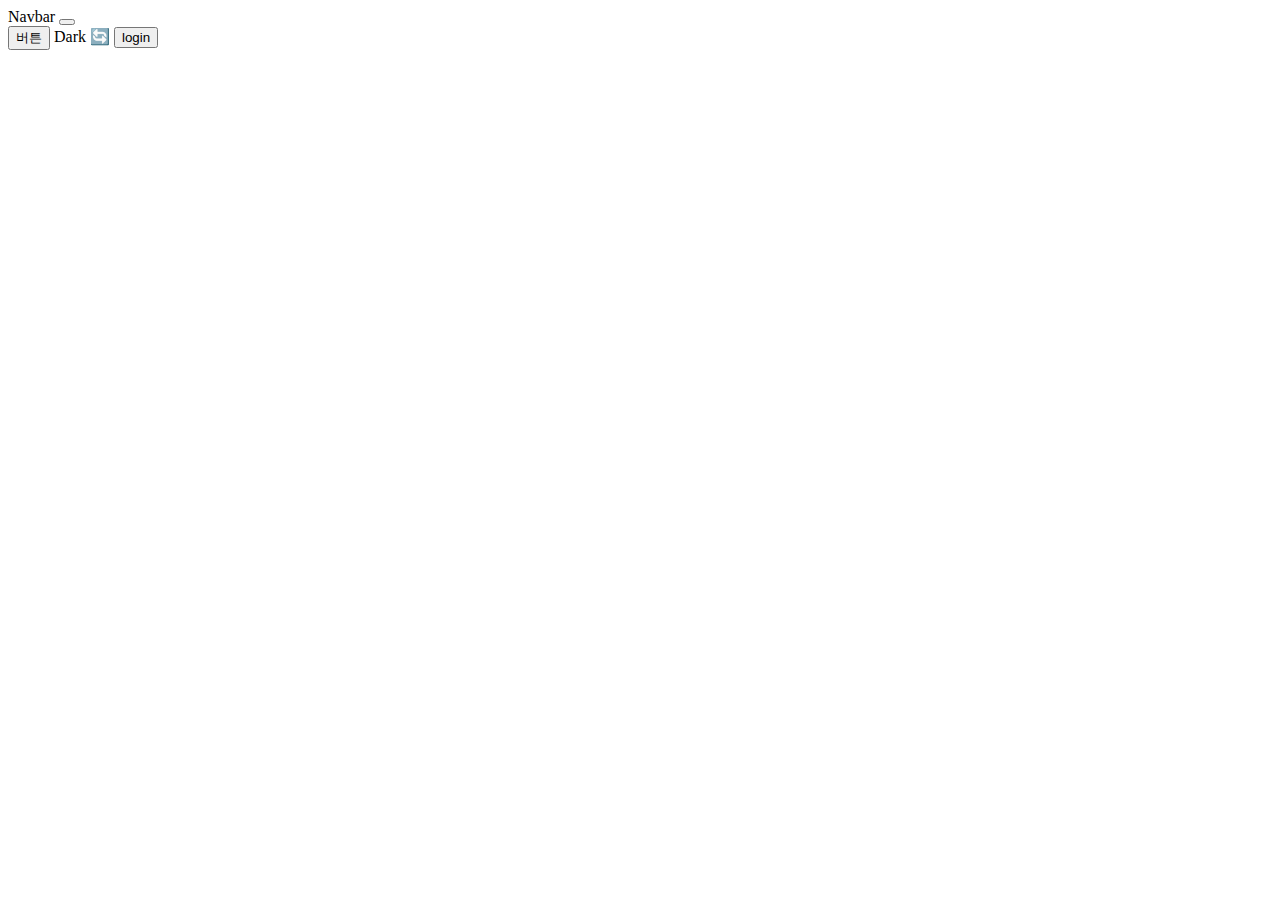
==== index.html @ 34b70c15 "'1일차'" ====
<!doctype html>
<html lang="en">
  <head>
    <meta charset="utf-8">
    <meta name="viewport" content="width=device-width, initial-scale=1">
    <title>Bootstrap demo</title>
    <link href="https://cdn.jsdelivr.net/npm/bootstrap@5.2.2/dist/css/bootstrap.min.css" rel="stylesheet" integrity="sha384-Zenh87qX5JnK2Jl0vWa8Ck2rdkQ2Bzep5IDxbcnCeuOxjzrPF/et3URy9Bv1WTRi" crossorigin="anonymous">
    <link href="main.css" rel="stylesheet">
  </head>
  <body>
    <nav class="navbar navbar-light bg-light">
      <div class="container-fluid">
        <span class="navbar-brand">Navbar</span>
        <button class="navbar-toggler" type="button">
          <span class="navbar-toggler-icon"></span>
        </button>
      </div>
    </nav> 
    <ul class="list-group"> <!--여기에 show라는 css 붙이기-->
      <li class="list-group-item">An item</li>
      <li class="list-group-item">A second item</li>
      <li class="list-group-item">A third item</li>
      <li class="list-group-item">A fourth item</li>
      <li class="list-group-item">And a fifth one</li>
    </ul> 

    <div class="alert-box" id="note">알림창<button onclick="document.getElementById('note').style.display='none';">닫기</button></div>
    <button onclick="document.getElementById('note').style.display='block';">버튼</button>
    <div class="black-bg">
        <div class="white-bg">
            <h4>로그인하세요</h4>
            
              <form action="success.html"> 
                <div class="my-3">
                  <input type="text" class="form-control" id="id">
                 </div>
                 <div class="my-3">
                   <input type="password" class="form-control" id="pw">
                 </div>
                 <button type="submit" class="btn btn-primary" id="send">전송</button>
                 <button type="button" class="btn btn-danger" id="close">닫기</button>
              </form> 
            
            
        </div>
    </div>
    
    <span class="badge bg-dark" id="dark">Dark 🔄</span>
    <button id="login">login</button>
    <script src="https://cdnjs.cloudflare.com/ajax/libs/jquery/3.6.0/jquery.min.js" integrity="sha512-894YE6QWD5I59HgZOGReFYm4dnWc1Qt5NtvYSaNcOP+u1T9qYdvdihz0PPSiiqn/+/3e7Jo4EaG7TubfWGUrMQ==" crossorigin="anonymous" referrerpolicy="no-referrer"></script> 
    <script>
      //토글버튼 누르면 리스트 보여주기
      document.getElementsByClassName('navbar-toggler')[0].addEventListener('click', function(){
        document.getElementsByClassName('list-group')[0].classList.toggle('show'); //list-group 클래스에 show 붙이기
      })
      //로그인 버튼 누르면 모달 창 띄우기
      document.getElementById('login').addEventListener('click',function(){
            document.querySelector('.black-bg').classList.add('show-modal');
        })
      //로그인시 닫기 버튼 누르면 닫기
      document.getElementById('close').addEventListener('click', function(){
        document.querySelector('.black-bg').style.visibility='hidden';
      });
      //dark mode 변경
      var count = 0;
      
      $('.badge').on('click', function(){
        count++;
        if(count%2==1){
          $('.badge').html('Light🔄')
          $('.dark')
        }
        else {
          $('.badge').html('dark🔄')
        }
      });
      

      /* input태그 안에 값이 변할때마다 실행됨
      document.getElementById('id').addEventListener('input', function(){
        console.log('안녕')
      });
      */
      

      // $('#send').on('click', functuon(){}) or  $('form').on('submit', functuon(){})
      $('form').on('submit', function(e){
        if(document.getElementById('id').value ==''){
          alert('아이디 입력하세요');
          e.preventDefault();
        }
        if(document.getElementById('pw').value ==''){
          alert('비번을 입력하세요');
          e.preventDefault();
        }
        if(1<document.getElementById('pw').value.length < 6){
          alert('더길게입력');
          e.preventDefault();
        }
      });
    </script>

   
    
  </body>
</html>
---- main.css ----
.alert-box {
    background-color: skyblue;
    padding:20px;
    color:white;
    border-radius:5px;
    display:none;
}
.list-group {
    display : none;
}
.show {
    display : block;
}
.black-bg {
    width : 100%;
    height : 100%;
    position : fixed;
    background : rgba(0,0,0,0.5);
    z-index : 5;
    padding : 30px;
    visibility :hidden;
    opacity: 0;
    transition: all 1s;
}
.white-bg {
    background : white;
    border-radius : 5px;
    padding :30px;
}
.show-modal {
    visibility: visible;
    opacity: 1;
}
.dark {
    background: black;
    color:white;
    display:block;
    
}
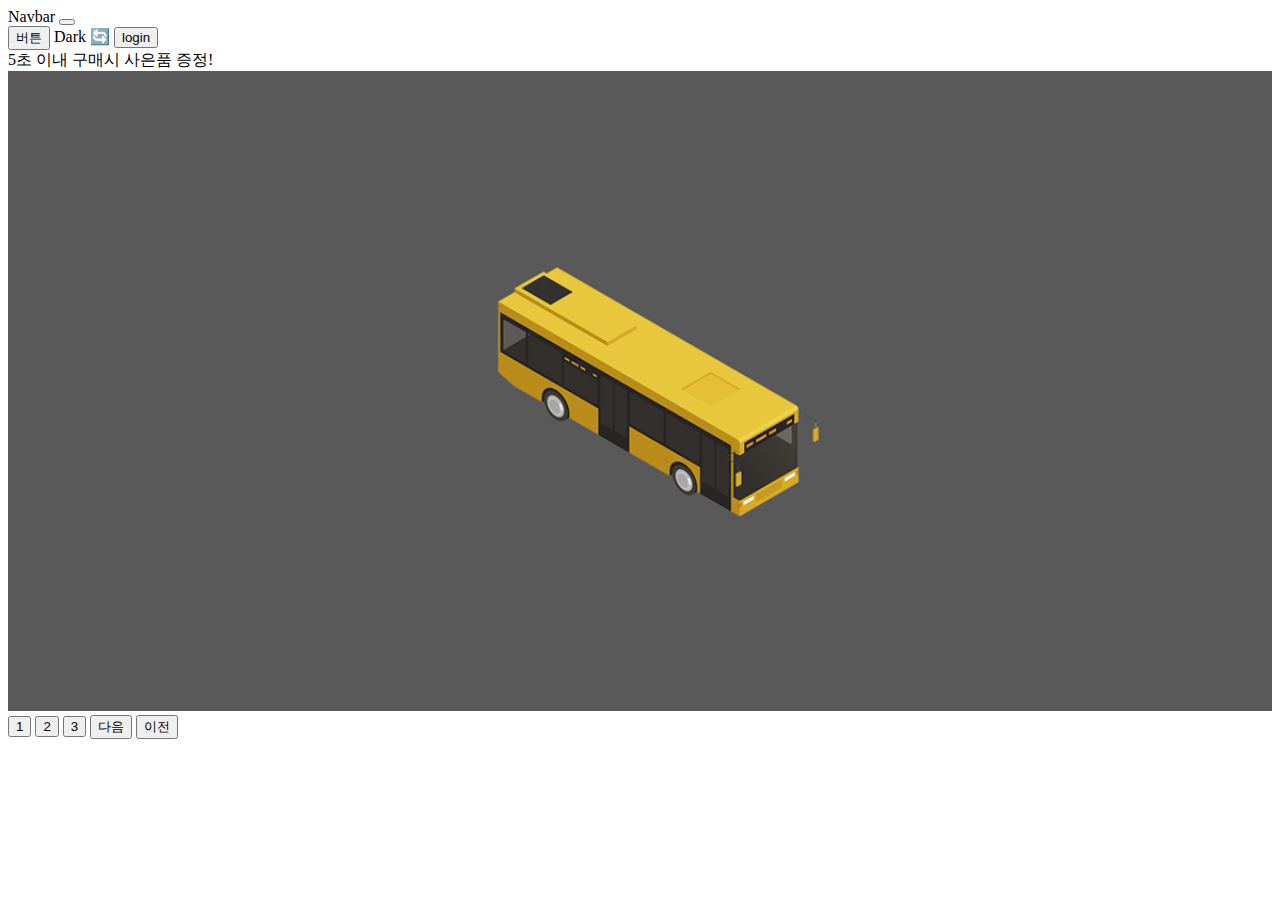
==== commit 12c4f17b: "'2일차'" ====
--- a/index.html
+++ b/index.html
@@ -47,8 +47,92 @@
     
     <span class="badge bg-dark" id="dark">Dark 🔄</span>
     <button id="login">login</button>
+
+    <div class="alert alert-danger">
+      <span id="sec">5</span>초 이내 구매시 사은품 증정!  <!--5초 후에 제거해보기-->
+    </div>
+    <!--이미지 슬라이드-->
+  <div style="overflow:hidden"> <!--넘치는요소 숨기기(스크롤 바 안생기게)-->
+    <div class="slide-container">
+      <div class="slide-box">
+        <img src="car1.png">
+      </div>
+      <div class="slide-box">
+        <img src="car2.png">
+      </div>
+      <div class="slide-box">
+        <img src="car3.png">
+      </div>
+    </div>
+  </div>
+  <button class="slide-1">1</button>
+  <button class="slide-2">2</button>
+  <button class="slide-3">3</button>
+  <button class="next">다음</button>
+  <button class="before">이전</button>
+
     <script src="https://cdnjs.cloudflare.com/ajax/libs/jquery/3.6.0/jquery.min.js" integrity="sha512-894YE6QWD5I59HgZOGReFYm4dnWc1Qt5NtvYSaNcOP+u1T9qYdvdihz0PPSiiqn/+/3e7Jo4EaG7TubfWGUrMQ==" crossorigin="anonymous" referrerpolicy="no-referrer"></script> 
     <script>
+      document.querySelector('.slide-2').addEventListener('click',function(){
+        document.querySelector('.slide-container').style.transform = 'translateX(-100vw)';
+      })
+      document.querySelector('.slide-3').addEventListener('click',function(){
+        document.querySelector('.slide-container').style.transform = 'translateX(-200vw)';
+      })
+      document.querySelector('.slide-1').addEventListener('click',function(){
+        document.querySelector('.slide-container').style.transform = 'translateX(0vw)';
+      })
+      var 지금사진 = 1;
+      document.querySelector('.next').addEventListener('click', function(){
+        if (지금사진 ==1) {
+          document.querySelector('.slide-container').style.transform = 'translateX(-100vw)';
+          지금사진++;
+        }
+        else if(지금사진==2) {
+          document.querySelector('.slide-container').style.transform = 'translateX(-200vw)';
+          지금사진++;
+        }
+        else {
+          document.querySelector('.slide-container').style.transform = 'translateX(0vw)';
+          지금사진=1;
+        }
+      });
+      document.querySelector('.before').addEventListener('click', function(){
+        if (지금사진 ==3) {
+          document.querySelector('.slide-container').style.transform = 'translateX(-100vw)';
+          지금사진--;
+        }
+        else if(지금사진==2) {
+          document.querySelector('.slide-container').style.transform = 'translateX(0vw)';
+          지금사진--;
+        }
+        else {
+          document.querySelector('.slide-container').style.transform = 'translateX(-200vw)';
+          지금사진=3;
+        }
+      });
+      //5라는 문자를 1초마다 1씩 감소시키기 0되면 div안보이게 처리
+      var num=5; //변수 이름 겹치면 안된다
+      setInterval(function() {
+        num--;
+        if(num>0){
+          document.querySelector('#sec').innerHTML = num;
+        }
+        else if(num==0){
+          $('.alert').hide();
+        }
+        
+      },1000);
+      
+      //timeout function
+      /*setTimeout(function(){
+        $('.alert').hide();
+      }, 5000)*/
+
+      //setinterval function 1초'마다'실행
+      /*setInterval(function(){
+        console.log('hi');
+      },1000)*/
       //토글버튼 누르면 리스트 보여주기
       document.getElementsByClassName('navbar-toggler')[0].addEventListener('click', function(){
         document.getElementsByClassName('list-group')[0].classList.toggle('show'); //list-group 클래스에 show 붙이기
@@ -89,6 +173,14 @@
           alert('아이디 입력하세요');
           e.preventDefault();
         }
+        if(/\S+@\S+\.\S+/.test(document.getElementById('id').value)==false) {
+          alert('이메일형식아님');
+          e.preventDefault();
+        }
+        if(/[A-Z]/.test(document.getElementById('pw').value)==false) {
+          alert('대문자없음');
+          e.preventDefault();
+        }
         if(document.getElementById('pw').value ==''){
           alert('비번을 입력하세요');
           e.preventDefault();
@@ -98,6 +190,9 @@
           e.preventDefault();
         }
       });
+
+      //이미지 슬라이드 만들기
+
     </script>
 
    
--- a/main.css
+++ b/main.css
@@ -37,3 +37,15 @@
     display:block;
     
 }
+.slide-container {
+    width: 300vw; /*화면의 3배*/
+    transition: all 1s;
+    /*transform : translateX(-100vw); 넘겼을때 최종화면(월할때 부착해야함)*/
+}
+.slide-box {
+    width:100vw;
+    float: left;
+}
+.slide-box img {
+    width:100%;
+}
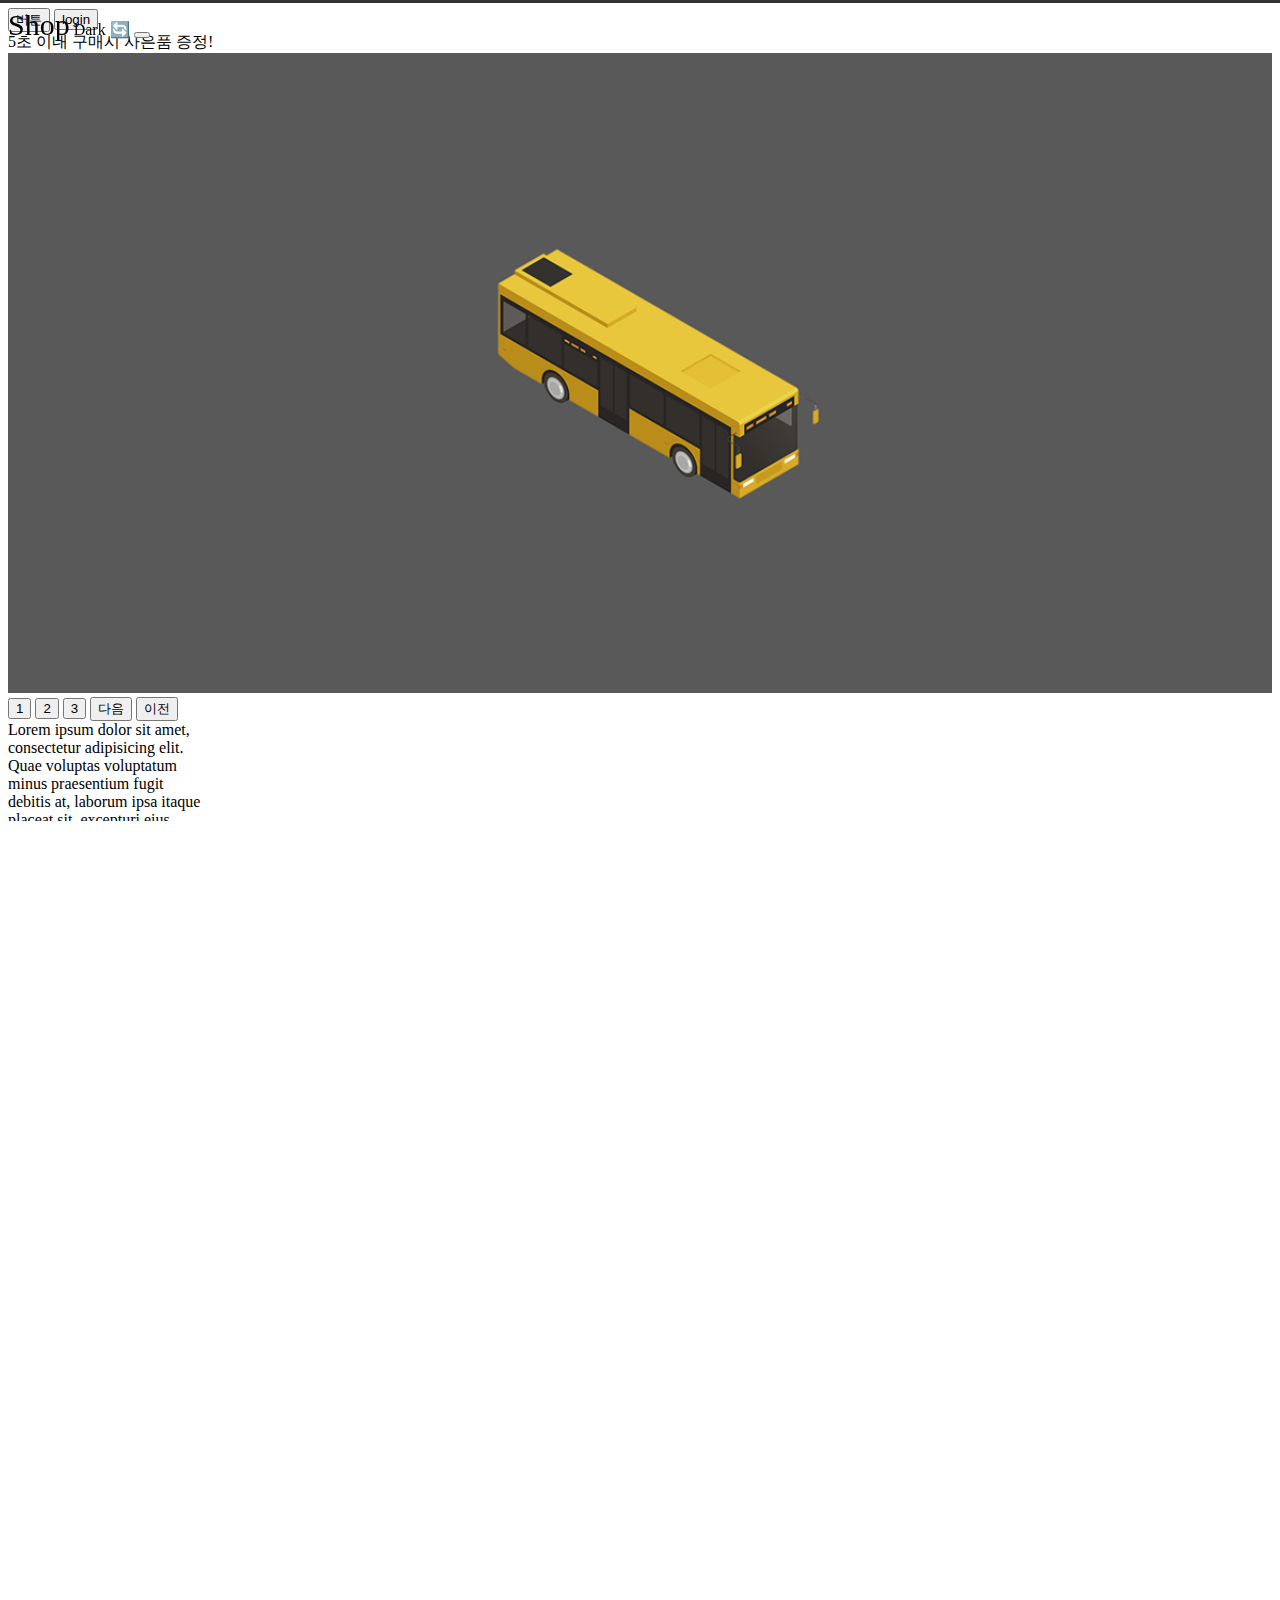
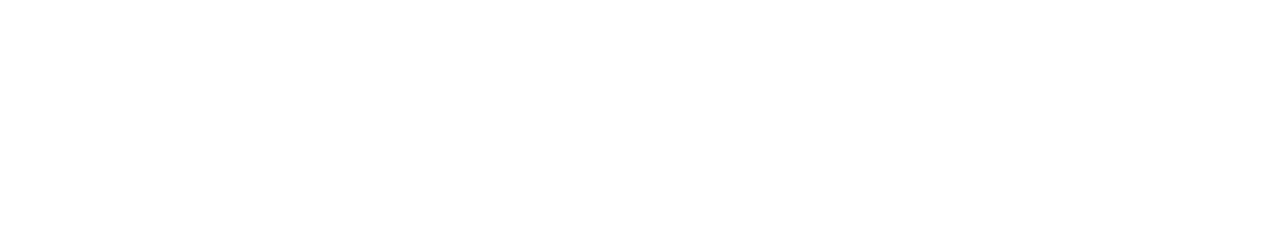
==== commit b0c45cad: "'tab'" ====
--- a/index.html
+++ b/index.html
@@ -8,14 +8,28 @@
     <link href="main.css" rel="stylesheet">
   </head>
   <body>
+    
     <nav class="navbar navbar-light bg-light">
       <div class="container-fluid">
-        <span class="navbar-brand">Navbar</span>
+        <span class="navbar-brand">Shop</span>
+        <span class="badge bg-dark" id="dark">Dark 🔄</span>
         <button class="navbar-toggler" type="button">
           <span class="navbar-toggler-icon"></span>
         </button>
       </div>
     </nav> 
+    <script>
+      window.addEventListener('scroll',function(){
+        if (window.scrollY > 100) {
+          document.querySelector('.navbar-brand').style.fontSize ='20px';
+        }
+        else {
+          document.querySelector('.navbar-brand').style.fontSize ='30px';
+        }
+      });
+    </script>
+
+
     <ul class="list-group"> <!--여기에 show라는 css 붙이기-->
       <li class="list-group-item">An item</li>
       <li class="list-group-item">A second item</li>
@@ -23,6 +37,22 @@
       <li class="list-group-item">A fourth item</li>
       <li class="list-group-item">And a fifth one</li>
     </ul> 
+
+    <div class="bar">
+      <div class="bar-fill"></div>
+    </div>
+    <script>
+      
+      window.addEventListener('scroll',function(){
+        var read= window.scrollY;
+        var all= document.querySelector('html').scrollHeight;
+        var 페이지높이= document.documentElement.clientHeight;
+        var 페이지스크롤퍼센트= (read/(all-페이지높이))*100;
+        document.querySelector('.bar').style.width=페이지스크롤퍼센트+'%';
+        
+      })
+      
+    </script>
 
     <div class="alert-box" id="note">알림창<button onclick="document.getElementById('note').style.display='none';">닫기</button></div>
     <button onclick="document.getElementById('note').style.display='block';">버튼</button>
@@ -44,8 +74,15 @@
             
         </div>
     </div>
-    
-    <span class="badge bg-dark" id="dark">Dark 🔄</span>
+    <script>
+      document.querySelector('.black-bg').addEventListener('click',function(e){
+        var click=document.querySelector('.black-bg')
+        if(e.target==click){
+          click.classList.remove('show-modal');
+        }
+      });
+    </script>
+
     <button id="login">login</button>
 
     <div class="alert alert-danger">
@@ -71,8 +108,24 @@
   <button class="next">다음</button>
   <button class="before">이전</button>
 
+  <div class="lorem" style="width: 200px; height: 100px; overflow-y: scroll">
+    Lorem ipsum dolor sit amet, consectetur adipisicing elit. Quae voluptas voluptatum minus praesentium fugit debitis at, laborum ipsa itaque placeat sit, excepturi eius. Nostrum perspiciatis, eligendi quae consectetur praesentium exercitationem.
+  </div> 
+  <script> //div의 스크롤 바 내린양 + 눈에보이는 div높이 == div의 실제 높이
+    document.querySelector('.lorem').addEventListener('scroll',function(){
+      var 스크롤양 = document.querySelector('.lorem').scrollTop;
+      var divheight=document.querySelector('.lorem').scrollHeight;
+      var 높이 = document.querySelector('.lorem').clientHeight;
+      if(스크롤양+높이>=divheight){
+        alert('다 내림');
+      }
+    });
+  </script>
+
+  <div style="height: 1000px"></div>
     <script src="https://cdnjs.cloudflare.com/ajax/libs/jquery/3.6.0/jquery.min.js" integrity="sha512-894YE6QWD5I59HgZOGReFYm4dnWc1Qt5NtvYSaNcOP+u1T9qYdvdihz0PPSiiqn/+/3e7Jo4EaG7TubfWGUrMQ==" crossorigin="anonymous" referrerpolicy="no-referrer"></script> 
     <script>
+
       document.querySelector('.slide-2').addEventListener('click',function(){
         document.querySelector('.slide-container').style.transform = 'translateX(-100vw)';
       })
@@ -139,11 +192,11 @@
       })
       //로그인 버튼 누르면 모달 창 띄우기
       document.getElementById('login').addEventListener('click',function(){
-            document.querySelector('.black-bg').classList.add('show-modal');
-        })
+          document.querySelector('.black-bg').classList.add('show-modal');
+      })
       //로그인시 닫기 버튼 누르면 닫기
       document.getElementById('close').addEventListener('click', function(){
-        document.querySelector('.black-bg').style.visibility='hidden';
+        document.querySelector('.black-bg').classList.remove('show-modal');
       });
       //dark mode 변경
       var count = 0;
--- a/main.css
+++ b/main.css
@@ -49,3 +49,61 @@
 .slide-box img {
     width:100%;
 }
+.navbar{
+    position: fixed;
+    width:100%;
+    z-index:5;
+}
+.navbar-brand{
+    font-size:30px;
+}
+.bar{
+    position: fixed;
+    top: 0;
+    left: 0;
+    width: 100%;
+    height: 3px;
+    background-color: #333;
+    z-index:999;
+}
+.bar-fill{
+    width:0%;
+    height:100%;
+    background-color: #e76f51;
+}
+ul.list {
+    list-style-type: none;
+    margin: 0;
+    padding: 0;
+    border-bottom: 1px solid #ccc;
+}
+ul.list::after {
+    content: '';
+    display: block;
+    clear: both;
+}
+.tab-button {
+    display: block;
+    padding: 10px 20px 10px 20px;
+    float: left;
+    margin-right: -1px;
+    margin-bottom: -1px;
+    color: grey;
+    text-decoration: none;
+    cursor: pointer;
+}
+.orange {
+    border-top: 2px solid orange;
+    border-right: 1px solid #ccc;
+    border-bottom: 1px solid white;
+    border-left: 1px solid #ccc;
+    color: black;
+    margin-top: -2px;
+}
+.tab-content {
+    display: none;
+    padding: 10px;
+}
+.show {
+    display: block;
+}